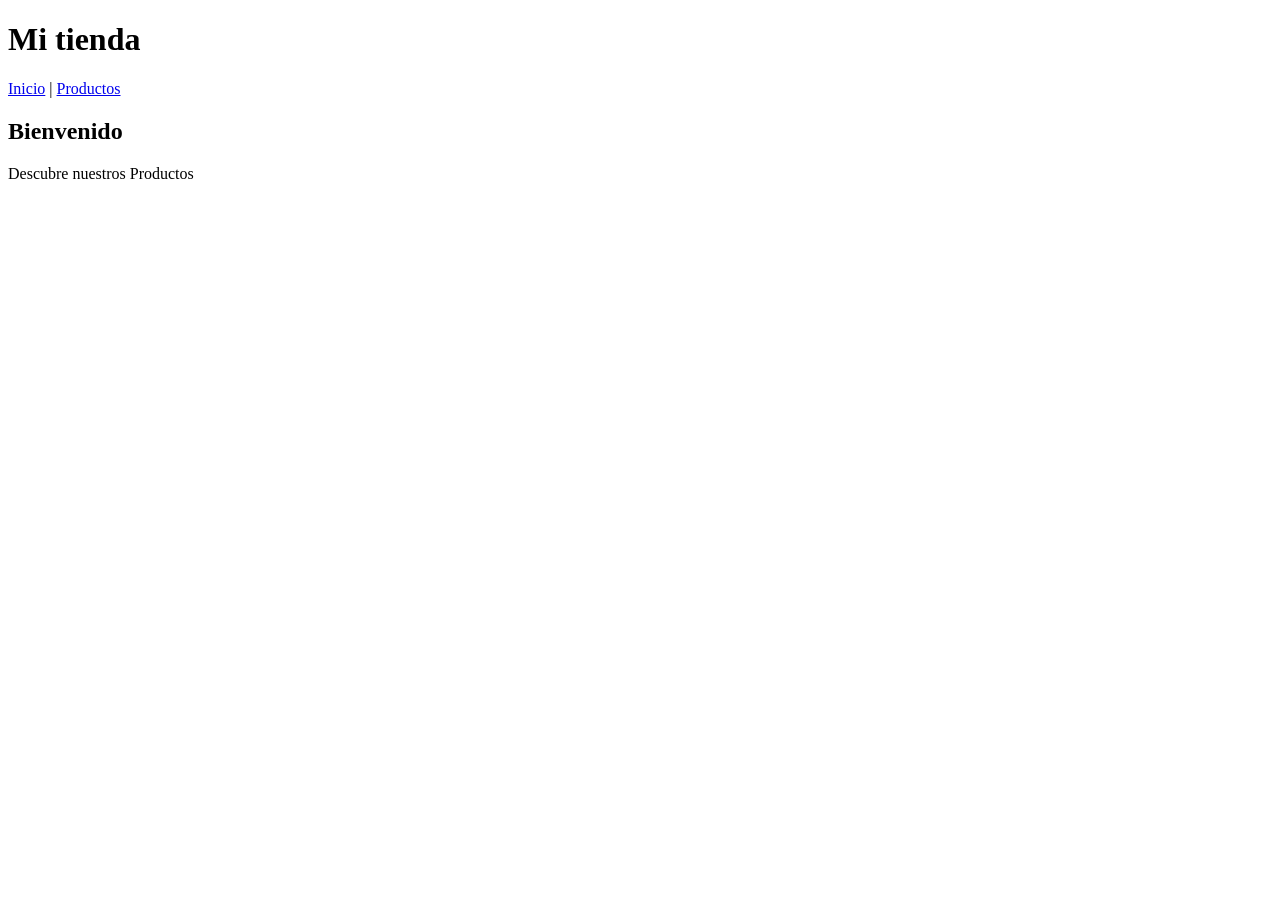
==== index.html @ 5a57d2ec "create a new file called index.html and add it to the staging area for commit." ====
<!DOCTYPE html>
<html lang="es">
<head>
    <meta charset="UTF-8">
    <meta name="viewport" content="width=device-width, initial-scale=1.0">
    <title>Inicio</title>
</head>
<body>
    <header>
        <h1>Mi tienda</h1>
        <nav>   
            <a href="#">Inicio</a> | <a href="#">Productos</a>
        </nav>
    </header>
    <main>
        <h2>Bienvenido</h2>
        <p>Descubre nuestros Productos</p>
    </main>
</body>
</html>
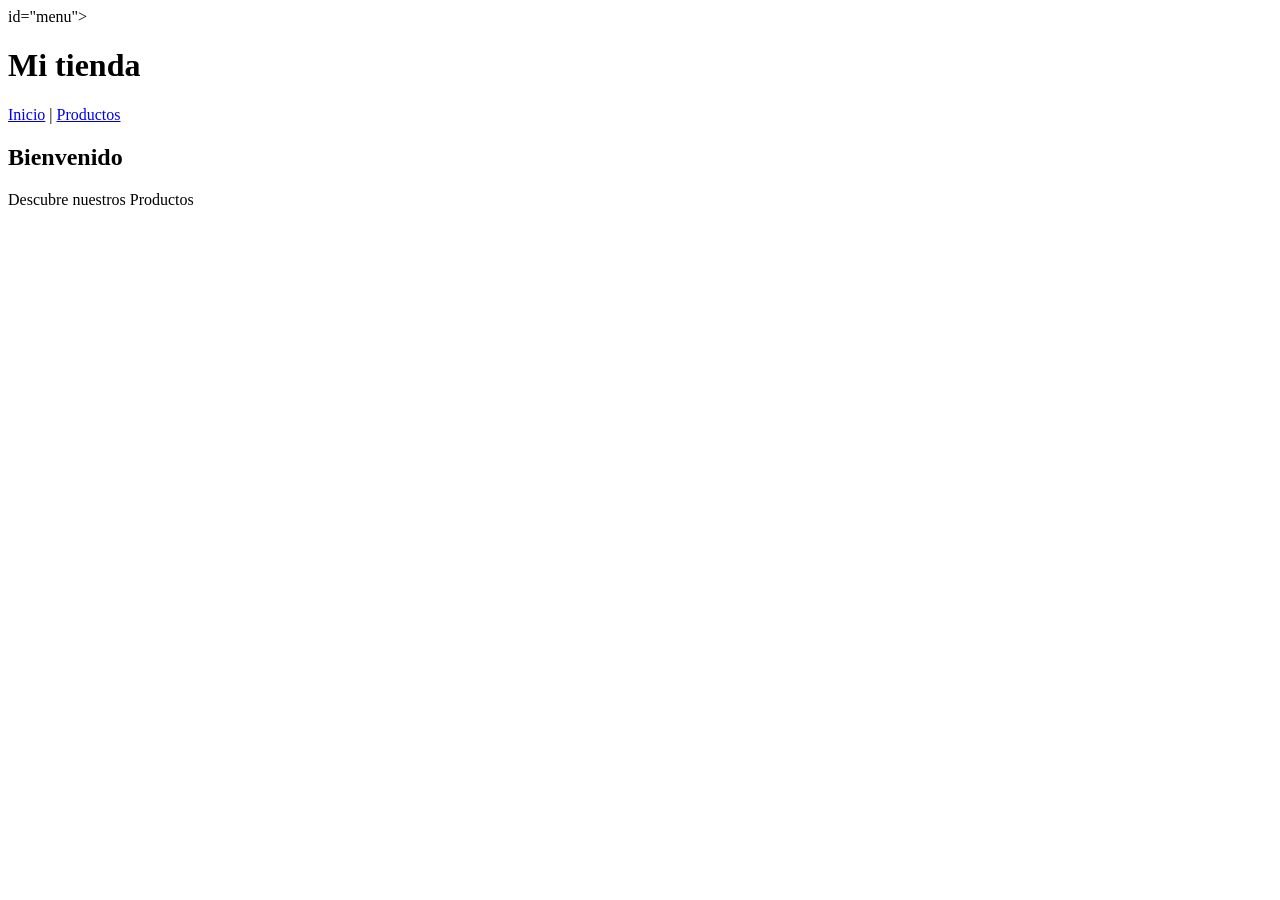
==== commit 736004c0: "Id del menu en header" ====
--- a/index.html
+++ b/index.html
@@ -6,7 +6,7 @@
     <title>Inicio</title>
 </head>
 <body>
-    <header>
+    <header> id="menu">
         <h1>Mi tienda</h1>
         <nav>   
             <a href="#">Inicio</a> | <a href="#">Productos</a>
